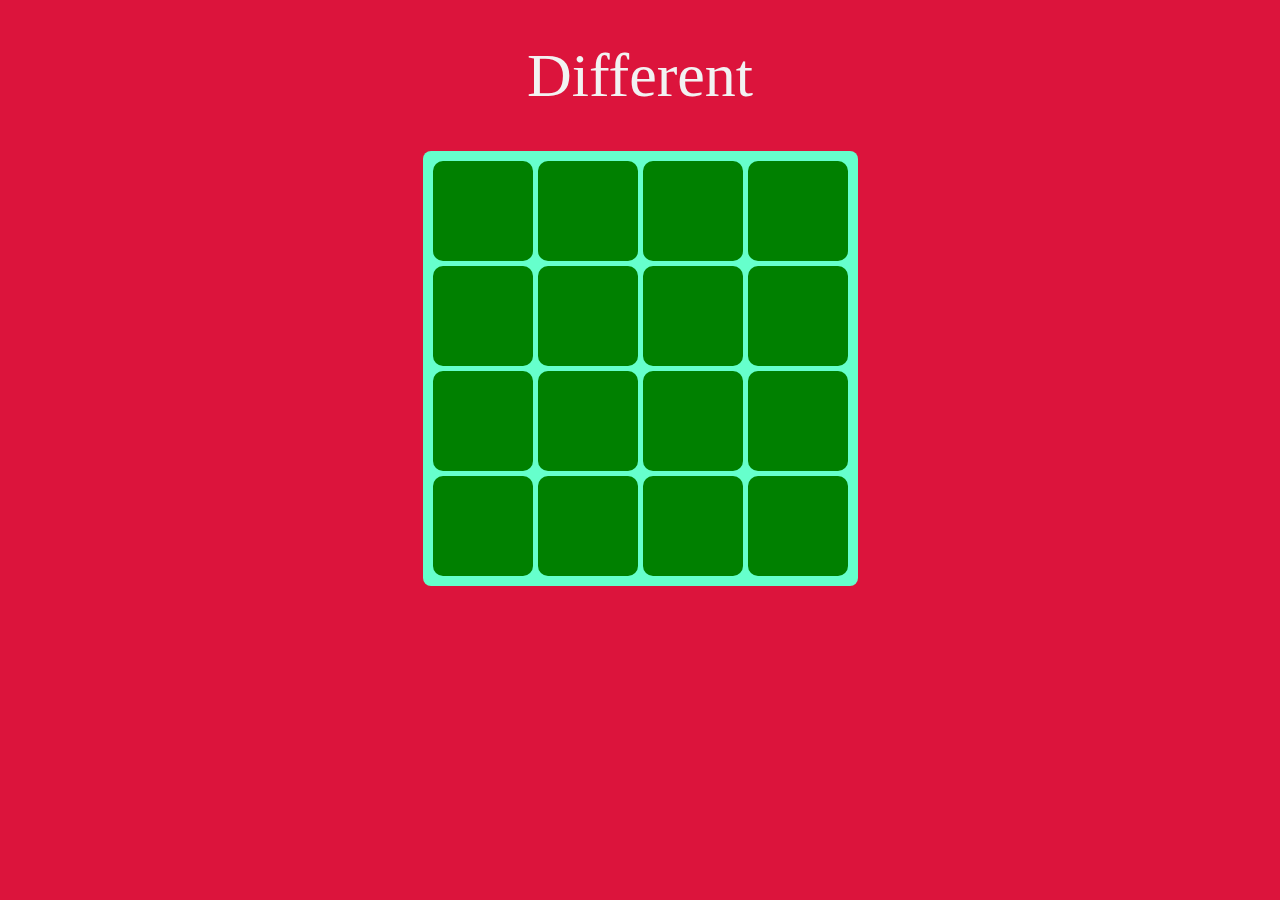
==== index.html @ 9380bd93 "js random color - change color funciton" ====
<!DOCTYPE html>
<html>
<head>
	<title> Different</title>
	<link rel="stylesheet" href="css/style.css">
</head>
<body>
	<div id="background">
		<div class="headLine">Different</div>
		<div id="grid">
			<table >
				<tr>
					<td></td>
					<td></td>
					<td></td>
					<td></td>
				</tr>
				<tr>
					<td></td>
					<td></td>
					<td></td>
					<td></td>
				</tr>
				<tr>
					<td></td>
					<td></td>
					<td></td>
					<td></td>
				</tr>
				<tr>
					<td></td>
					<td></td>
					<td></td>
					<td></td>
				</tr>
			</table>
		</div>




	</div>
	<script type="text/javascript" src="js/script.js"></script>
</body>
</html>
---- css/style.css ----
html,body{width:100%;height:100%;margin:0;}
#background
{
	width:100%;
	height:100%;
	background:crimson;
	text-align: center;
	overflow: hidden;
}
.headLine
{
	margin: 20px;
	padding: 20px;
	font-size: 62px;
  	font-family: Open Sans;
  	color: #f2f2f2;
}
#grid {
	width: 425px;
	height: 425px;
	background: #66FFCC;
	display: block;
	margin: 0 auto;
	border-radius: 8px;
	padding: 5px;
}
table {
	border: none;
	border-spacing: 5px;
}
td {
	padding: 50px;
	background: green;
	border: none;
	border-radius: 10px;
}
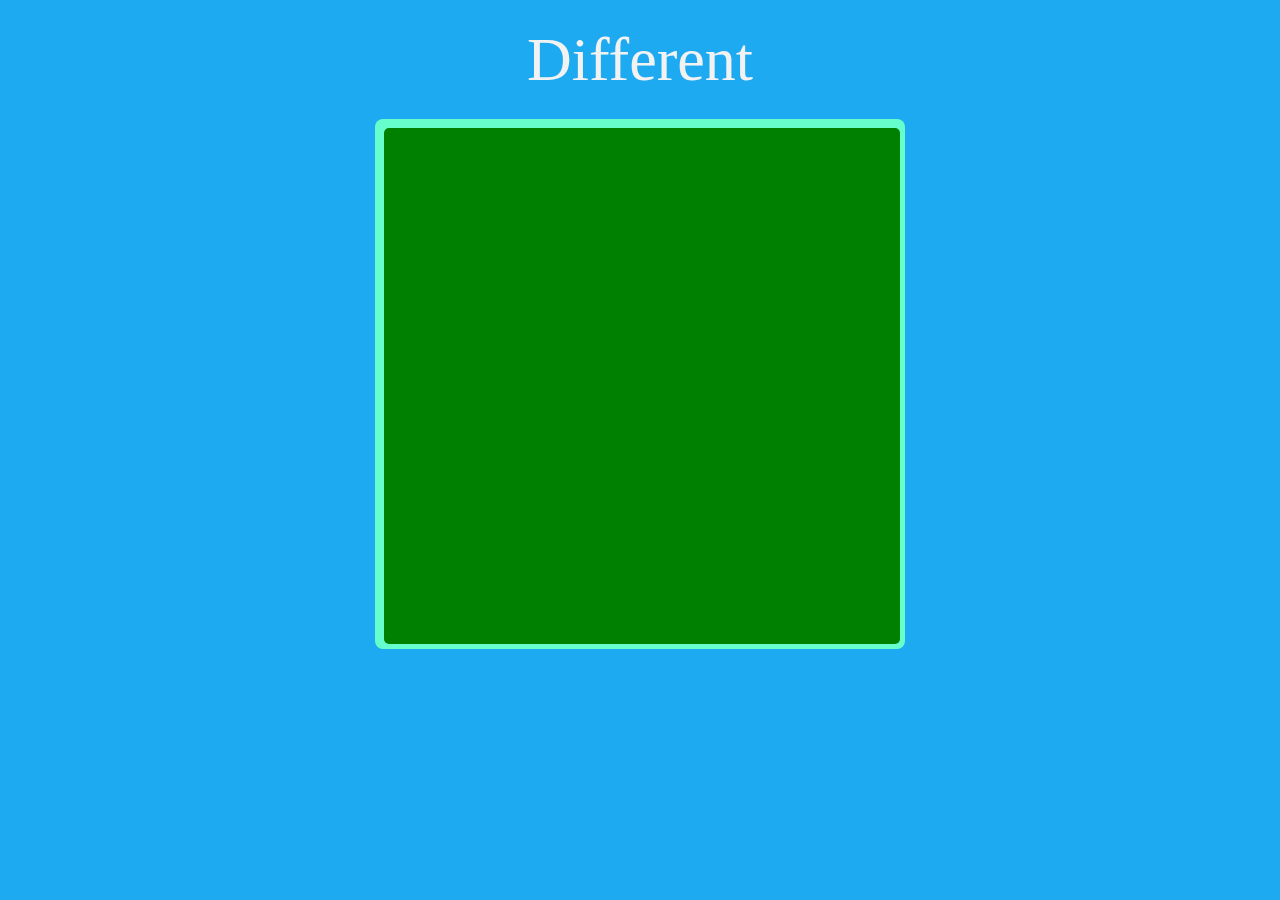
==== commit 2feaa0a8: "dynamic width problem" ====
--- a/index.html
+++ b/index.html
@@ -3,43 +3,46 @@
 <head>
 	<title> Different</title>
 	<link rel="stylesheet" href="css/style.css">
+	<script src="https://ajax.googleapis.com/ajax/libs/jquery/1.11.3/jquery.min.js"></script>
 </head>
 <body>
 	<div id="background">
-		<div class="headLine">Different</div>
-		<div id="grid">
-			<table >
-				<tr>
-					<td></td>
-					<td></td>
-					<td></td>
-					<td></td>
-				</tr>
-				<tr>
-					<td></td>
-					<td></td>
-					<td></td>
-					<td></td>
-				</tr>
-				<tr>
-					<td></td>
-					<td></td>
-					<td></td>
-					<td></td>
-				</tr>
-				<tr>
-					<td></td>
-					<td></td>
-					<td></td>
-					<td></td>
-				</tr>
-			</table>
+		<div class="container">
+			<div class="headLine">Different</div>
+			<div id="grid">
+				<table>
+						<td></td>
+						<td></td>
+						<td></td>
+						<td></td>
+					</tr>
+					<tr>
+						<td></td>
+						<td></td>
+						<td></td>
+						<td></td>
+					</tr>
+					<tr>
+						<td></td>
+						<td></td>
+						<td></td>
+						<td></td>
+					</tr>
+					<tr>
+						<td></td>
+						<td></td>
+						<td></td>
+						<td></td>
+					</tr>
+				</table>
+			</div>
+
 		</div>
-
 
 
 
 	</div>
 	<script type="text/javascript" src="js/script.js"></script>
 </body>
-</html>+</html>
+				<tr>--- a/css/style.css
+++ b/css/style.css
@@ -7,17 +7,23 @@
 	text-align: center;
 	overflow: hidden;
 }
+.container
+{
+	width:100%;
+	height:100%;
+	overflow: auto;
+}
 .headLine
 {
-	margin: 20px;
-	padding: 20px;
+	margin: 12px;
+  	padding: 12px;
 	font-size: 62px;
   	font-family: Open Sans;
   	color: #f2f2f2;
 }
 #grid {
-	width: 425px;
-	height: 425px;
+	width: 520px;
+	height: 520px;
 	background: #66FFCC;
 	display: block;
 	margin: 0 auto;
@@ -26,11 +32,16 @@
 }
 table {
 	border: none;
-	border-spacing: 5px;
+	border-spacing: 4px;
+}
+
+tr {
+	display: block;
+	margin: -4px;
 }
 td {
 	padding: 50px;
 	background: green;
 	border: none;
-	border-radius: 10px;
+	border-radius: 5px;
 }
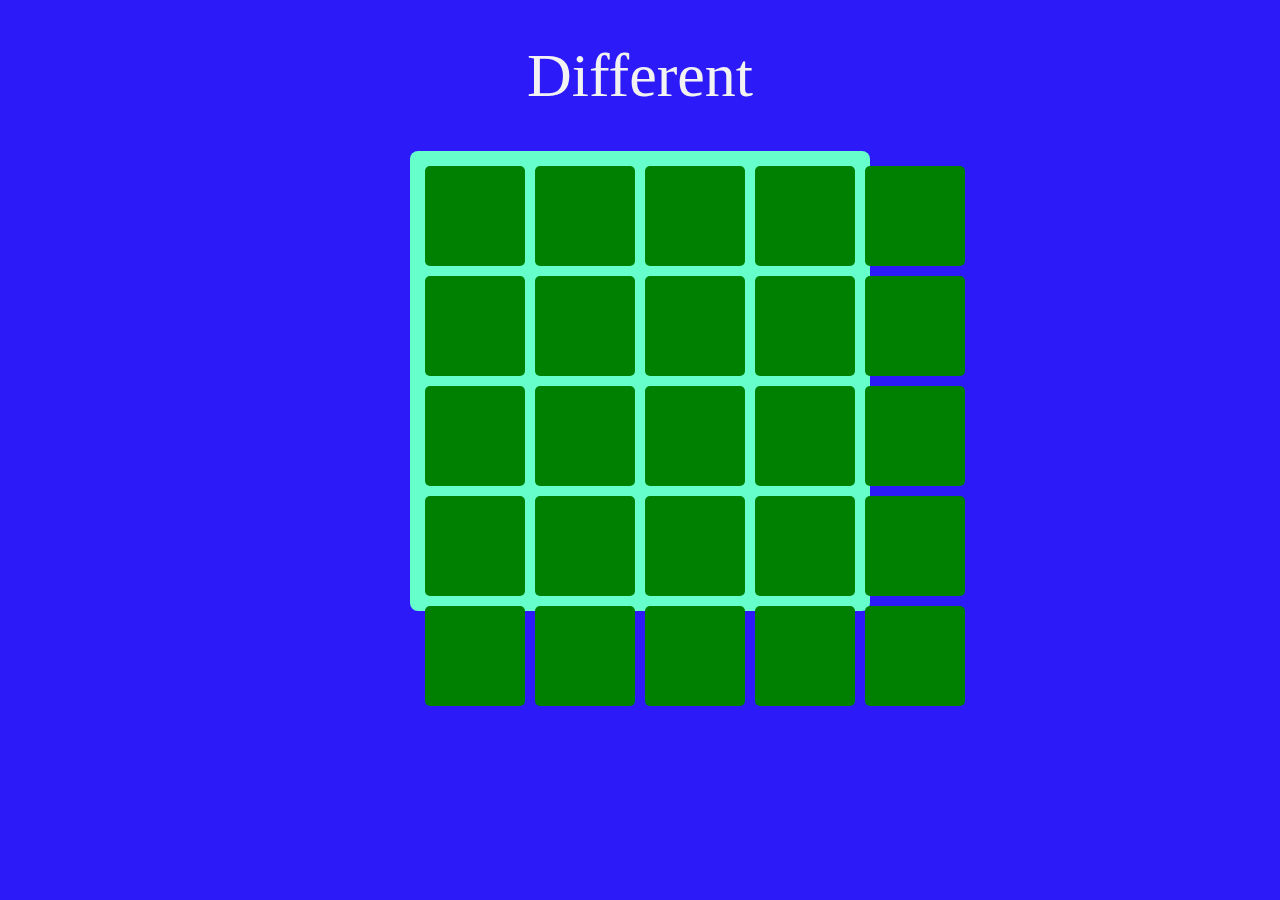
==== commit 418eeb63: "dynammic" ====
--- a/index.html
+++ b/index.html
@@ -7,37 +7,35 @@
 </head>
 <body>
 	<div id="background">
-		<div class="container">
-			<div class="headLine">Different</div>
-			<div id="grid">
-				<table>
-						<td></td>
-						<td></td>
-						<td></td>
-						<td></td>
-					</tr>
-					<tr>
-						<td></td>
-						<td></td>
-						<td></td>
-						<td></td>
-					</tr>
-					<tr>
-						<td></td>
-						<td></td>
-						<td></td>
-						<td></td>
-					</tr>
-					<tr>
-						<td></td>
-						<td></td>
-						<td></td>
-						<td></td>
-					</tr>
-				</table>
-			</div>
+		<div class="headLine">Different</div>
+		<div id="grid">
+			<table >
+					<td></td>
+					<td></td>
+					<td></td>
+					<td></td>
+				</tr>
+				<tr>
+					<td></td>
+					<td></td>
+					<td></td>
+					<td></td>
+				</tr>
+				<tr>
+					<td></td>
+					<td></td>
+					<td></td>
+					<td></td>
+				</tr>
+				<tr>
+					<td></td>
+					<td></td>
+					<td></td>
+					<td></td>
+				</tr>
+			</table>
+		</div>
 
-		</div>
 
 
 
--- a/css/style.css
+++ b/css/style.css
@@ -7,23 +7,17 @@
 	text-align: center;
 	overflow: hidden;
 }
-.container
-{
-	width:100%;
-	height:100%;
-	overflow: auto;
-}
 .headLine
 {
-	margin: 12px;
-  	padding: 12px;
+	margin: 20px;
+	padding: 20px;
 	font-size: 62px;
   	font-family: Open Sans;
   	color: #f2f2f2;
 }
 #grid {
-	width: 520px;
-	height: 520px;
+	width: 450px;
+	height: 450px;
 	background: #66FFCC;
 	display: block;
 	margin: 0 auto;
@@ -32,12 +26,12 @@
 }
 table {
 	border: none;
-	border-spacing: 4px;
+	border-spacing: 10px;
 }
 
 tr {
 	display: block;
-	margin: -4px;
+	margin: -10px 10px -10px -10px;
 }
 td {
 	padding: 50px;
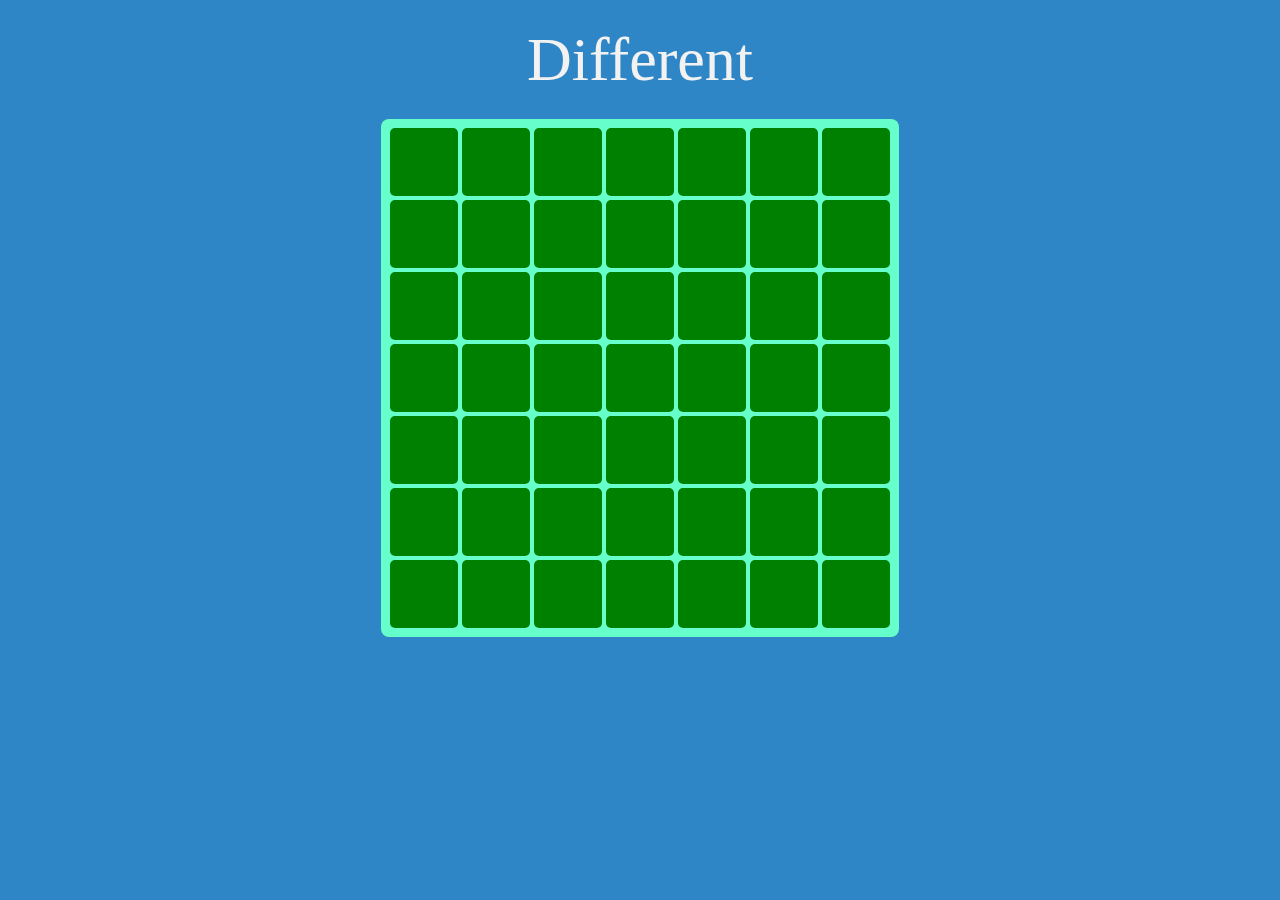
==== commit 67f31395: "dynamic width update" ====
--- a/index.html
+++ b/index.html
@@ -7,40 +7,41 @@
 </head>
 <body>
 	<div id="background">
-		<div class="headLine">Different</div>
-		<div id="grid">
-			<table >
-					<td></td>
-					<td></td>
-					<td></td>
-					<td></td>
-				</tr>
-				<tr>
-					<td></td>
-					<td></td>
-					<td></td>
-					<td></td>
-				</tr>
-				<tr>
-					<td></td>
-					<td></td>
-					<td></td>
-					<td></td>
-				</tr>
-				<tr>
-					<td></td>
-					<td></td>
-					<td></td>
-					<td></td>
-				</tr>
-			</table>
+		<div class="container">
+			<div class="headLine">Different</div>
+			<div id="grid">
+				<table>
+						<td></td>
+						<td></td>
+						<td></td>
+						<td></td>
+					</tr>
+					<tr>
+						<td></td>
+						<td></td>
+						<td></td>
+						<td></td>
+					</tr>
+					<tr>
+						<td></td>
+						<td></td>
+						<td></td>
+						<td></td>
+					</tr>
+					<tr>
+						<td></td>
+						<td></td>
+						<td></td>
+						<td></td>
+					</tr>
+				</table>
+			</div>
+
 		</div>
-
 
 
 
 	</div>
 	<script type="text/javascript" src="js/script.js"></script>
 </body>
-</html>
-				<tr>+</html>--- a/css/style.css
+++ b/css/style.css
@@ -7,31 +7,37 @@
 	text-align: center;
 	overflow: hidden;
 }
+.container
+{
+	width:100%;
+	height:100%;
+	overflow: auto;
+}
 .headLine
 {
-	margin: 20px;
-	padding: 20px;
+	margin: 12px;
+  	padding: 12px;
 	font-size: 62px;
   	font-family: Open Sans;
   	color: #f2f2f2;
 }
 #grid {
-	width: 450px;
-	height: 450px;
+	/*width: 520px;
+	height: 520px;*/
 	background: #66FFCC;
-	display: block;
+	display: inline-block;
 	margin: 0 auto;
 	border-radius: 8px;
 	padding: 5px;
 }
 table {
 	border: none;
-	border-spacing: 10px;
+	border-spacing: 4px;
 }
 
 tr {
 	display: block;
-	margin: -10px 10px -10px -10px;
+	margin: -4px;
 }
 td {
 	padding: 50px;
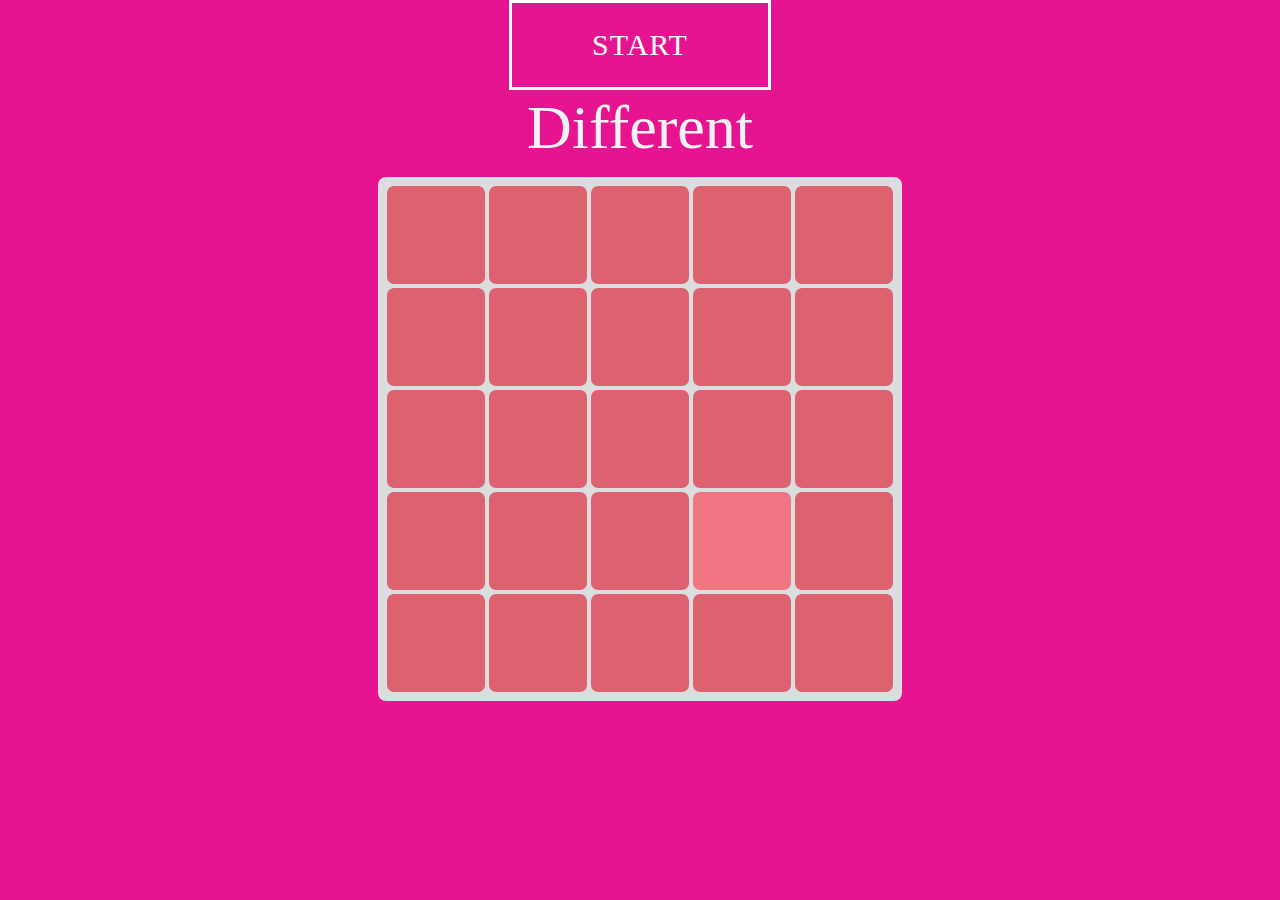
==== commit 894ed52f: "start button1" ====
--- a/index.html
+++ b/index.html
@@ -7,6 +7,7 @@
 </head>
 <body>
 	<div id="background">
+		<button>Start</button>
 		<div class="container">
 			<div class="headLine">Different</div>
 			<div id="grid">
--- a/css/style.css
+++ b/css/style.css
@@ -16,6 +16,7 @@
 .headLine
 {
 	margin: 12px;
+	margin-top: -10px;
   	padding: 12px;
 	font-size: 62px;
   	font-family: Open Sans;
@@ -24,9 +25,10 @@
 #grid {
 	/*width: 520px;
 	height: 520px;*/
-	background: #66FFCC;
+	background: #DCDDDE;
 	display: inline-block;
 	margin: 0 auto;
+	margin-top: -10px;
 	border-radius: 8px;
 	padding: 5px;
 }
@@ -43,5 +45,22 @@
 	padding: 50px;
 	background: green;
 	border: none;
-	border-radius: 5px;
+	border-radius: 7px;
 }
+
+button {
+	display: block;
+	margin: 0 auto;
+	background: none;
+	padding: 25px 80px 25px 80px;
+	border: 3px solid white;
+	cursor: pointer;
+	font-family: Open Sans;
+	font-size: 30px;
+	letter-spacing: 1px;
+	color: white;
+	text-transform: uppercase;
+	-webkit-transition: all 0.3s;
+	-moz-transition: all 0.3s;
+	transition: all 0.3s;
+}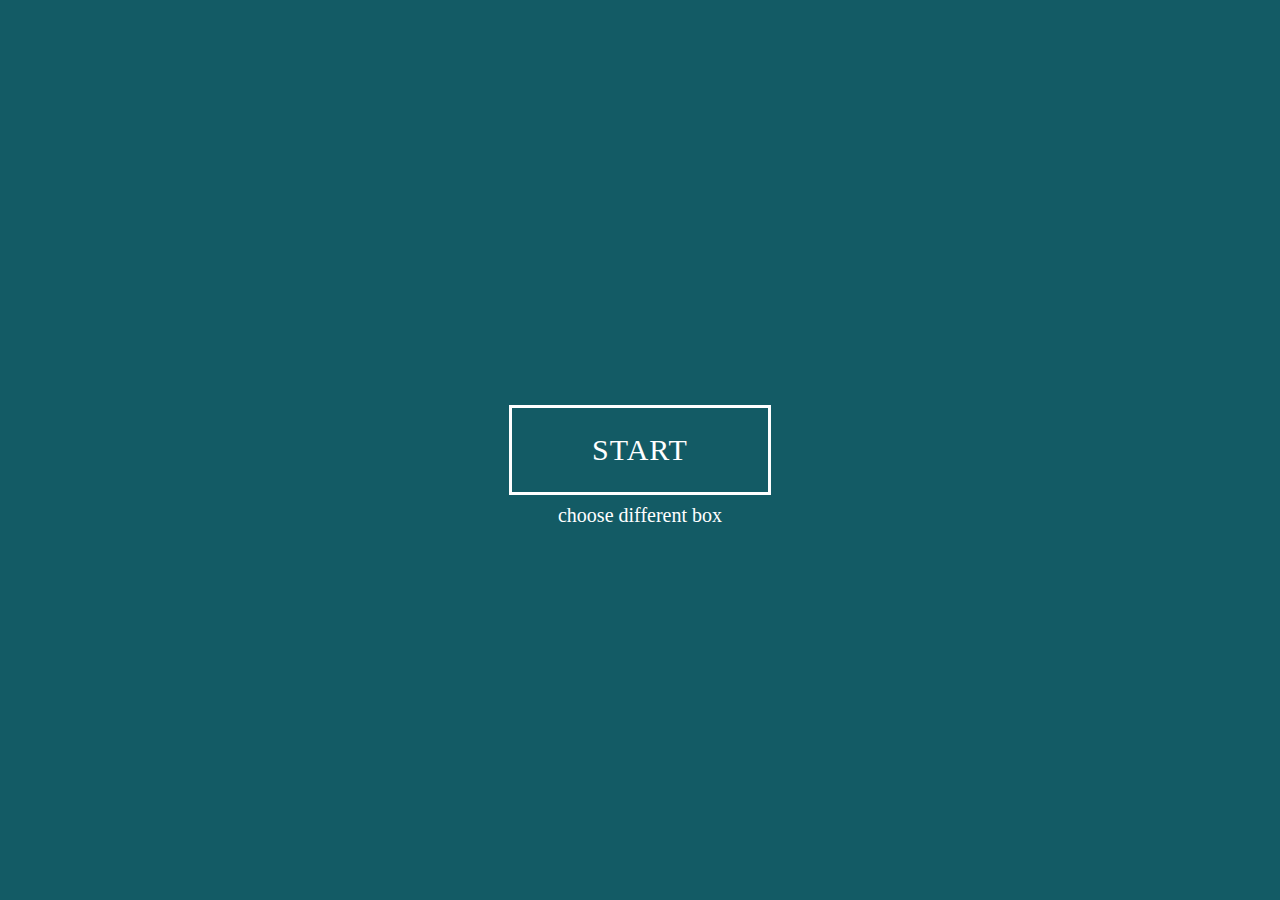
==== commit 3cb8182d: "start button" ====
--- a/index.html
+++ b/index.html
@@ -8,6 +8,7 @@
 <body>
 	<div id="background">
 		<button>Start</button>
+		<p id="hint">choose different box</p>
 		<div class="container">
 			<div class="headLine">Different</div>
 			<div id="grid">
--- a/css/style.css
+++ b/css/style.css
@@ -52,6 +52,11 @@
 	display: block;
 	margin: 0 auto;
 	background: none;
+
+	position: relative;
+	top: 50%;
+	transform: translateY(-50%);
+	
 	padding: 25px 80px 25px 80px;
 	border: 3px solid white;
 	cursor: pointer;
@@ -63,4 +68,13 @@
 	-webkit-transition: all 0.3s;
 	-moz-transition: all 0.3s;
 	transition: all 0.3s;
+}
+#hint {
+	color: white;
+	font-family: Open Sans;
+	font-weight: lighter;
+	font-size: 20px;
+	position: relative;
+	top: 45%;
+	transform: translateY(-50%);
 }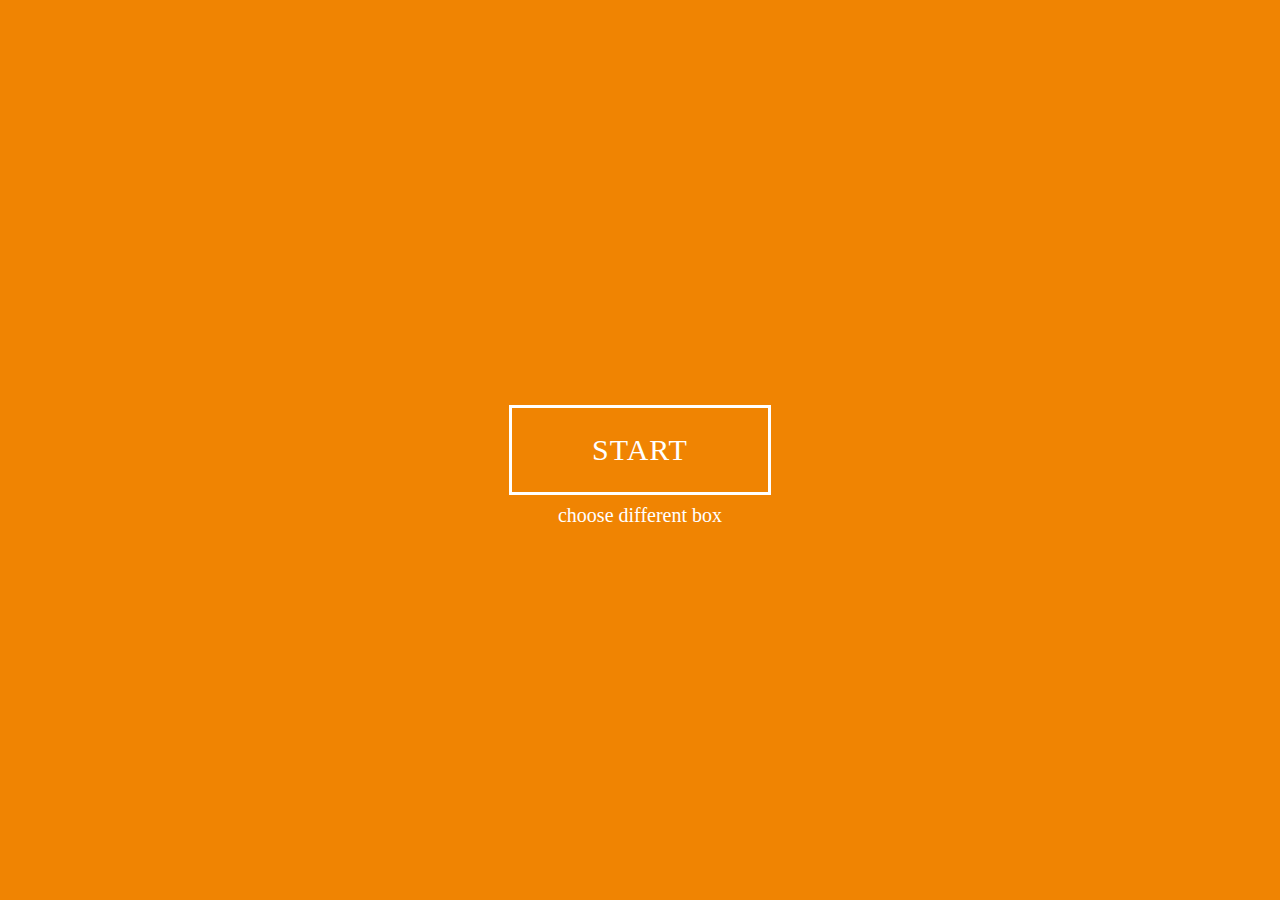
==== commit 418d2140: "score label" ====
--- a/index.html
+++ b/index.html
@@ -11,6 +11,8 @@
 		<p id="hint">choose different box</p>
 		<div class="container">
 			<div class="headLine">Different</div>
+			<div id="score"><p>0</p></div>
+			<div id="time"><p>60</p></div>
 			<div id="grid">
 				<table>
 						<td></td>
@@ -41,8 +43,6 @@
 
 		</div>
 
-
-
 	</div>
 	<script type="text/javascript" src="js/script.js"></script>
 </body>
--- a/css/style.css
+++ b/css/style.css
@@ -31,6 +31,7 @@
 	margin-top: -10px;
 	border-radius: 8px;
 	padding: 5px;
+	vertical-align: top;
 }
 table {
 	border: none;
@@ -77,4 +78,45 @@
 	position: relative;
 	top: 45%;
 	transform: translateY(-50%);
+}
+#score {
+	width: 80px;
+	height: 65px;
+	background: white;
+	position: fixed;
+	background: #DCDDDE;
+	border: 2px solid white;
+	font-size: 0;
+	/*vertical-align: top;*/
+	/*margin-top: -15px;*/
+}
+#score p {
+	position: relative;
+	font-family: Open sans;
+	font-size: 20px;
+	font-weight: lighter;
+	text-align: center;
+	/*margin: 0 auto;*/
+	color: white;
+}
+#time {
+	width: 80px;
+	height: 80px;
+	right: 0px;
+	background: white;
+	position: fixed;
+	background: #DCDDDE;
+	border: 2px solid white;
+	border-radius: 100%;
+	font-size: 0;
+}
+#time p {
+	position: relative;
+	display: block;
+	font-family: Open sans;
+	font-size: 20px;
+	font-weight: lighter;
+	text-align: center;
+	color: white;
+	padding: 4px;
 }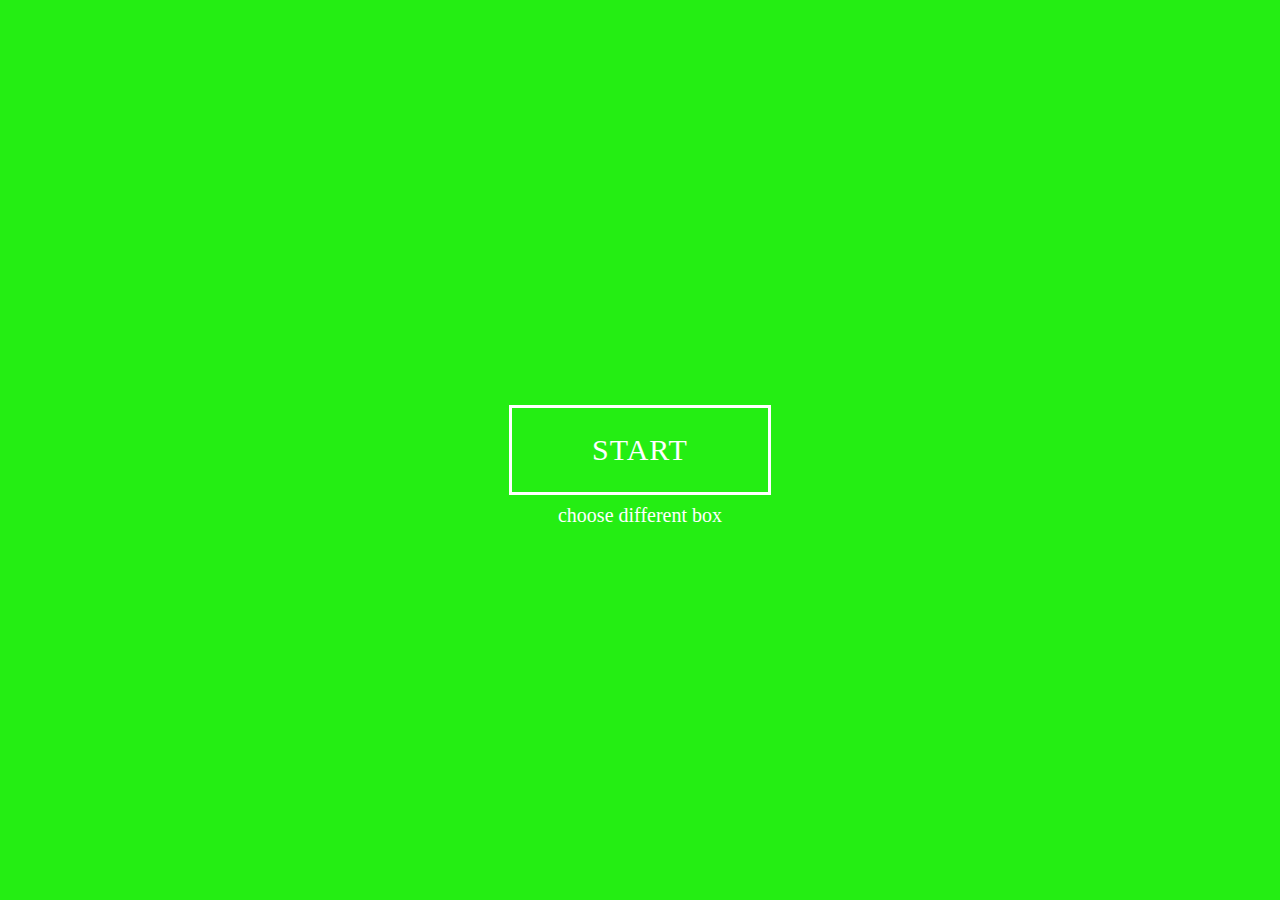
==== commit e9c2929b: "final game" ====
--- a/index.html
+++ b/index.html
@@ -7,10 +7,14 @@
 </head>
 <body>
 	<div id="background">
-		<button>Start</button>
+		<button id='start'>Start</button>
 		<p id="hint">choose different box</p>
+		<p id="result"></p>
+		<button id="again">Play again</button>
 		<div class="container">
 			<div class="headLine">Different</div>
+			<p id="scoreHint">Score</p>
+			<p id="timeHint">Time</p>
 			<div id="score"><p>0</p></div>
 			<div id="time"><p>60</p></div>
 			<div id="grid">
--- a/css/style.css
+++ b/css/style.css
@@ -81,10 +81,11 @@
 }
 #score {
 	width: 80px;
-	height: 65px;
+	height: 80px;
+	left:30px;
 	background: white;
 	position: fixed;
-	background: #DCDDDE;
+	background: #222;
 	border: 2px solid white;
 	font-size: 0;
 	/*vertical-align: top;*/
@@ -97,17 +98,27 @@
 	font-weight: lighter;
 	text-align: center;
 	/*margin: 0 auto;*/
+	color: #eee;
+	padding: 7px;
+}
+#scoreHint {
+	position: fixed;
+	left: 45px;
+	top: 60px;
+	font-family: Open sans;
+	font-size: 20px;
+	font-size: lighter;
 	color: white;
 }
 #time {
 	width: 80px;
 	height: 80px;
-	right: 0px;
+	right: 30px;
 	background: white;
 	position: fixed;
-	background: #DCDDDE;
+	background: #222;
 	border: 2px solid white;
-	border-radius: 100%;
+	/*border-radius: 100%;*/
 	font-size: 0;
 }
 #time p {
@@ -117,6 +128,29 @@
 	font-size: 20px;
 	font-weight: lighter;
 	text-align: center;
+	color: #eee;
+	padding: 7px;
+}
+#timeHint {
+	position: fixed;
+	right: 50px;
+	top: 60px;
+	font-family: Open sans;
+	font-size: 20px;
+	font-size: lighter;
 	color: white;
-	padding: 4px;
+}
+#result {
+	display: block;
+	font-family: Open sans;
+	font-weight: lighter;
+	font-size: 40px;
+	color: white;
+	text-align: center;
+	top: 50%;
+	vertical-align: middle;
+}
+#again {
+	position: relative;
+	top: 15%;
 }